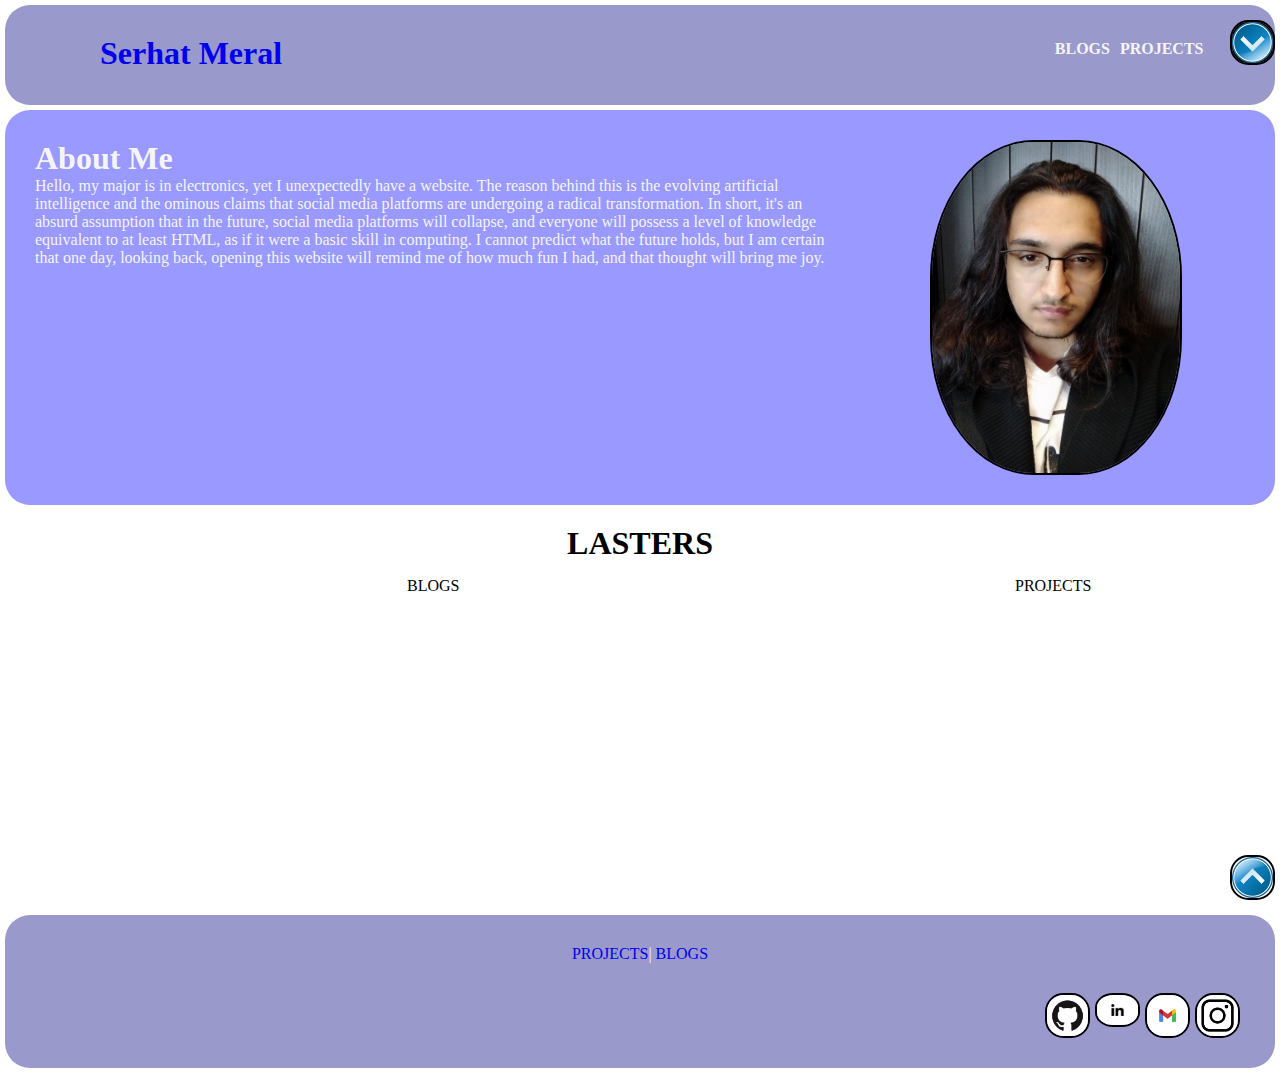
==== index.html @ 8fd465ee "Son dokunuşlara geri sayım." ====
<html lang="tr">
    <head>
        <meta charset="utf-8">
        <title></title>


        <meta name="viewport" content="width=device-width, initial-scale=1.0">
        <link rel="stylesheet" href="style.css">
    </head>
    <body>
         <header id="ust" class="row">
             <a href="#altmenu" id="sona"><img src="son/down.webp"></a>
             <div id="foto" class="col-3">
                 <h1><a href="index.html " style="text-decoration: none">Serhat Meral</a></h1>
                 <meta>
             </div>
             <div id="sosyal" class="col-9">
                 <ul>
                     <li><a href="proje.html" style="text-decoration: none">PROJECTS</a> </li>
                     <li><a href="blog.html" style="text-decoration: none">BLOGS</a> </li>
                 </ul>

             </div>
         </header>
         <nav id="menu" class="row">
             <div id="anamenu" class="profil">
                <img src="son/WhatsApp%20Image%202023-07-21%20at%2017.31.53.jpeg">
             </div>
             <div id="hakkımda" class="col-8">
                 <h1>About Me</h1>
                 <p>  Hello, my major is in electronics, yet I unexpectedly have a website. The reason behind this is the evolving artificial intelligence and the ominous claims that social media platforms are undergoing a radical transformation. In short, it's an absurd assumption that in the future, social media platforms will collapse, and everyone will possess a level of knowledge equivalent to at least HTML, as if it were a basic skill in computing. I cannot predict what the future holds, but I am certain that one day, looking back, opening this website will remind me of how much fun I had, and that thought will bring me joy.</p>
                 </divi>
         </nav>
         <div id="orta" class="row">
             <h1>LASTERS</h1>
             <section id="icerik" class="col-8">
                 BLOGS
             </section>
             <aside id="yanmenu" class="col-4">
                 PROJECTS
             </aside>
         </div>
         <footer id="alt" class="row">
             <div id="a" class="col-12">
                 <p>
                     <a href="proje.html" style="text-decoration: none">PROJECTS</a>|
                     <a href="blog.html" style="text-decoration: none">BLOGS</a>
             </div>
             <div id="altmenu" class="col-12">
                 <div id="ikon">
                     <a href="https://www.instagram.com/1_serhat_mrl_1/"><img src="son/i.webp"></a>
                 </div>
                 <div id="ikon">
                     <a href="https://www.linkedin.com/in/serhat-meral-17888a225/"><img src="son/i%20(1).webp"></a>
                 </div>
                 <div id="ikon">
                     <a href="https://www.linkedin.com/in/serhat-meral-17888a225/"><img src="son/i%20(2).webp"></a>
                 </div>
                 <div id="ikon">
                     <a href="https://github.com/Mr-Tahres"><img src="son/git.png"></a>
                 </div>
                    <a href="#ust" id="basa"><img src="son/up.webp"></a>
             </div>
         </footer>
    </body>
</html>
---- style.css ----
/* kutular sabit g */
*{
    box-sizing: border-box;
    padding: 0;
    margin: 0;
}

/* kutu g */
.profil{width: 25%;}
.col-1{width: 8.33%;}
.col-2{width: 16.66%;}
.col-3{width: 25%;}
.col-4{width: 33.33%;}
.col-5{width: 41.66%;}
.col-6{width: 50%;}
.col-7{width: 58.33%;}
.col-8{width: 66.66%;}
.col-9{width: 75%;}
.col-10{width: 83.33%;}
.col-11{width: 91.66%;}
.col-12{width: 100%;}

/* satırlar */
.row{
    /*border: yellowgreen solid 2px;*/
    /*background-color: yellowgreen;*/
    margin: 5px;
    padding: 15px;
    border-radius: 25px;
}

/* satırlar yan yana gelmemesi */
.row::after{
    content: "";
    clear: both;
    display: table;
}

/* tepkisel resim */
img{
    width: 90%;
    height: auto;
    border-radius: 41%;
    display: block;
    border: 2px solid black;
    position: center;
}

[class*="profil"]{
    float: right;
    margin-right: 35px;
    padding: 15px;
    right: 35px;
    /*border: 1px solid red;*/
    /*background-color: wheat;*/
    border-radius: 65px;
}

/* col- yasla */
[class*="col-"]{
    float: left;
    padding: 15px;
    /*border: 1px solid red;*/
    /*background-color: wheat;*/
    margin: auto;
    border-radius: 60px;
}

/* 500px den daha küçük ekranlara */
@media screen and (max-width: 500px){
    [class*="col-"]{width: 100%}
}

/* kutu yükseklikleri */
#ust{height: 100px;}
#menu{min-height: 80px;}
#orta{min-height: 400px;}
#alt{min-height: 80px;}

/* sosyal medya ikonları*/
#ikon{
    width: 50px;
    float: right;
    height: auto;
    margin: auto;
    right: 65px;
}
#ust #foto h1{
    list-style-type: none;
    margin-left: 65px;
}

/* anamenu */
#ust #sosyal ul{
    list-style-type: none;
    margin-right: 65px;
}

#ust #sosyal ul li{
    color: whitesmoke;
    width: 6%;
    float: right;
    text-align: center;
    /*background-color: wheat;*/
    /*border-radius: 9px;*/
    padding: 10px;
}

/* 500px den daha küçük ekranlara tepkisel buton */
@media screen and (max-width: 500px){
    #ust #sosyal ul li{width: 100%}
}

#orta{
    overflow: scroll;
}

#menu{
    background-color: #9999FF;
    color: whitesmoke;
}

#ust{
    background-color: #9999CC;
}
/* sosyal linkleri */
#ust #sosyal ul li{
    color: whitesmoke;
    font-family: Bahnschrift;
    font-weight: bold;
    padding: 5px;
    text-decoration: none;
    margin-right: 15px;

}

#ust #sosyal ul li a:link{
    color: whitesmoke;
}

#ust #sosyal ul li a:visited{
    color: brown;
}

#ust #sosyal ul li a:hover{
    color: grey;
    text-decoration: underline;
}

#ust #sosyal ul li a:active{
    color: red;
    text-decoration: underline;
}

#alt {
    background-color: #9999CC;
    text-align: center;
    position: center;
    float: center;
    color: whitesmoke;
}

#basa{
    width: 50px;
    float: right;
    height: auto;
    margin: auto;
    position: fixed;
    right: 0;
    bottom: 0;
}

#sona{
    width: 50px;
    float: right;
    position: fixed;
    right: 0;
}

#hakkımda{
    position: center;
    text-align: left;
}

#orta{
    text-align: center;
}
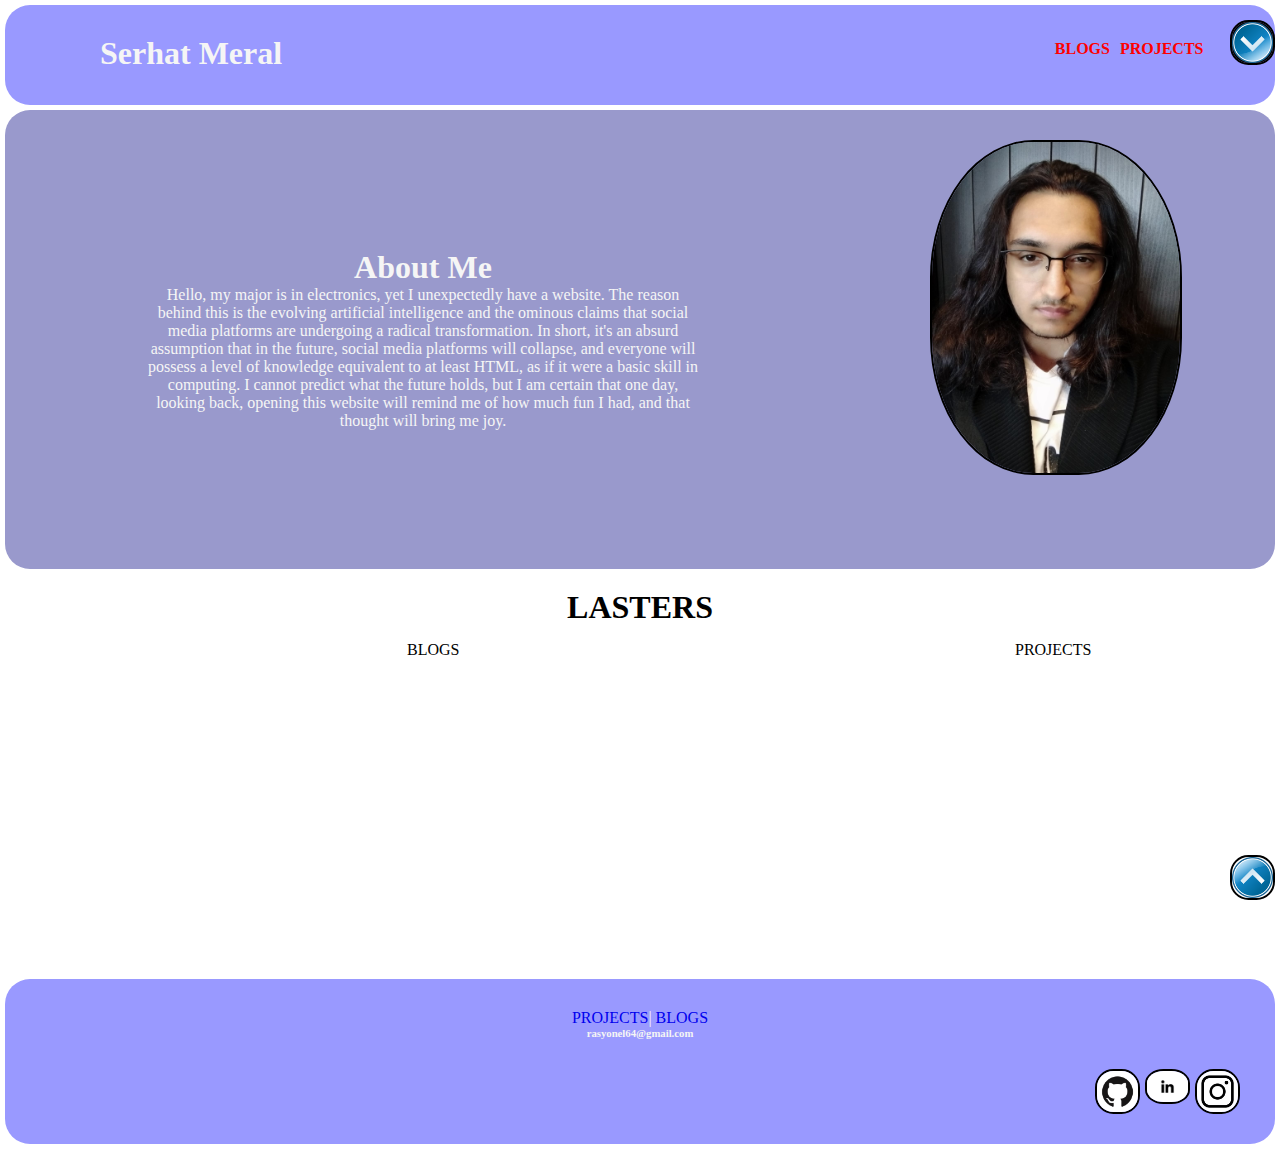
==== commit e6d4ed99: "Yayınlamak için yükleye hazır." ====
--- a/index.html
+++ b/index.html
@@ -45,13 +45,11 @@
                  <p>
                      <a href="proje.html" style="text-decoration: none">PROJECTS</a>|
                      <a href="blog.html" style="text-decoration: none">BLOGS</a>
+                     <h6>rasyonel64@gmail.com</h6>
              </div>
              <div id="altmenu" class="col-12">
                  <div id="ikon">
                      <a href="https://www.instagram.com/1_serhat_mrl_1/"><img src="son/i.webp"></a>
-                 </div>
-                 <div id="ikon">
-                     <a href="https://www.linkedin.com/in/serhat-meral-17888a225/"><img src="son/i%20(1).webp"></a>
                  </div>
                  <div id="ikon">
                      <a href="https://www.linkedin.com/in/serhat-meral-17888a225/"><img src="son/i%20(2).webp"></a>
--- a/style.css
+++ b/style.css
@@ -80,12 +80,21 @@
 /* sosyal medya ikonları*/
 #ikon{
     width: 50px;
+    right: 65px;
+    bottom: 50%;
+    position: center;
     float: right;
     height: auto;
     margin: auto;
-    right: 65px;
+
 }
-#ust #foto h1{
+
+#ust{
+    background-color: #9999FF;
+}
+
+#ust #foto h1 a{
+    color: whitesmoke;
     list-style-type: none;
     margin-left: 65px;
 }
@@ -97,7 +106,7 @@
 }
 
 #ust #sosyal ul li{
-    color: whitesmoke;
+    color: #9999CC;
     width: 6%;
     float: right;
     text-align: center;
@@ -106,40 +115,12 @@
     padding: 10px;
 }
 
-/* 500px den daha küçük ekranlara tepkisel buton */
-@media screen and (max-width: 500px){
-    #ust #sosyal ul li{width: 100%}
-}
-
-#orta{
-    overflow: scroll;
-}
-
-#menu{
-    background-color: #9999FF;
-    color: whitesmoke;
-}
-
-#ust{
-    background-color: #9999CC;
-}
-/* sosyal linkleri */
-#ust #sosyal ul li{
-    color: whitesmoke;
-    font-family: Bahnschrift;
-    font-weight: bold;
-    padding: 5px;
-    text-decoration: none;
-    margin-right: 15px;
-
-}
-
 #ust #sosyal ul li a:link{
-    color: whitesmoke;
+    color: red;
 }
 
 #ust #sosyal ul li a:visited{
-    color: brown;
+    color: #9966FF;
 }
 
 #ust #sosyal ul li a:hover{
@@ -152,8 +133,35 @@
     text-decoration: underline;
 }
 
+/* 500px den daha küçük ekranlara tepkisel buton */
+@media screen and (max-width: 500px){
+    #ust #sosyal ul li{width: 100%}
+}
+
+#orta{
+    overflow: scroll;
+    text-align: center;
+}
+
+#menu{
+    background-color: #9999CC;
+    color: whitesmoke;
+}
+
+
+/* sosyal linkleri */
+#ust #sosyal ul li{
+    color: whitesmoke;
+    font-family: Bahnschrift;
+    font-weight: bold;
+    padding: 5px;
+    text-decoration: none;
+    margin-right: 15px;
+
+}
+
 #alt {
-    background-color: #9999CC;
+    background-color: #9999FF;
     text-align: center;
     position: center;
     float: center;
@@ -178,10 +186,8 @@
 }
 
 #hakkımda{
-    position: center;
-    text-align: left;
-}
-
-#orta{
+    width: 65%;
+    float: left;
     text-align: center;
+    padding: 10%;
 }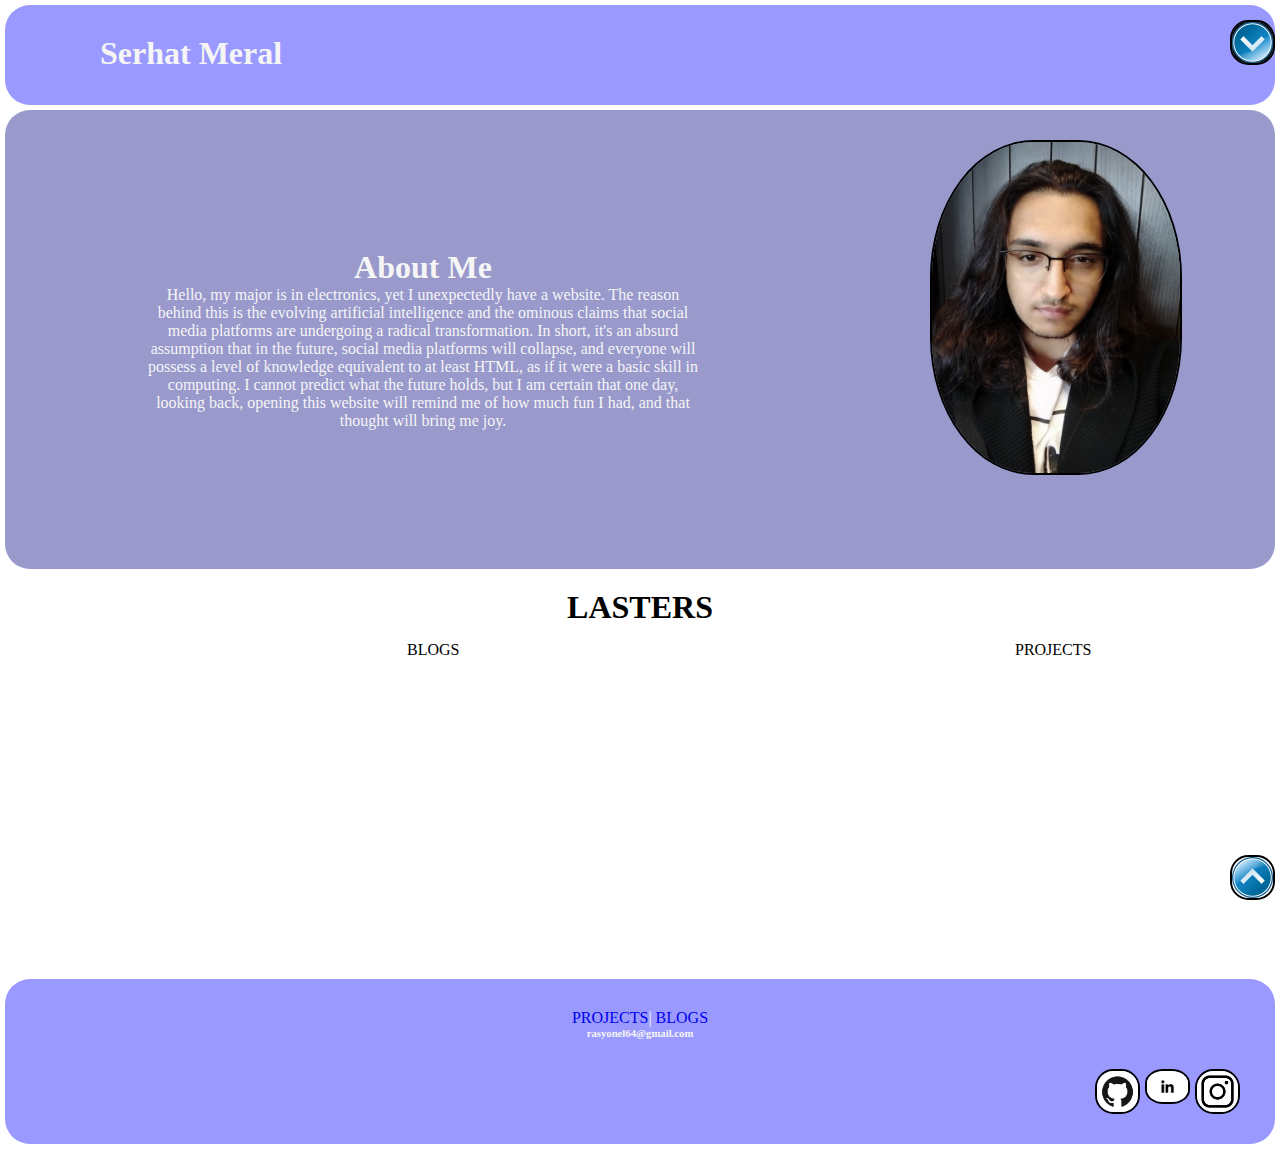
==== commit 29f1a521: "Likedin adresi güncellendi" ====
--- a/index.html
+++ b/index.html
@@ -1,30 +1,40 @@
 <html lang="tr">
     <head>
         <meta charset="utf-8">
-        <title></title>
+        <title>Serhat Meral</title>
 
 
         <meta name="viewport" content="width=device-width, initial-scale=1.0">
         <link rel="stylesheet" href="style.css">
     </head>
-    <body>
+    <body class="sayfa">
          <header id="ust" class="row">
              <a href="#altmenu" id="sona"><img src="son/down.webp"></a>
              <div id="foto" class="col-3">
-                 <h1><a href="index.html " style="text-decoration: none">Serhat Meral</a></h1>
+                 <h1><a href="index.html " 
+                    style="text-decoration: none"
+                    title="Ana sayfa">Serhat Meral</a>
+                </h1>
                  <meta>
              </div>
              <div id="sosyal" class="col-9">
                  <ul>
-                     <li><a href="proje.html" style="text-decoration: none">PROJECTS</a> </li>
-                     <li><a href="blog.html" style="text-decoration: none">BLOGS</a> </li>
+                     <li><a href="projects.html" 
+                        style="text-decoration: none"
+                        >PROJECTS</a> 
+                    </li>
+                     <li><a href="blogs.html" 
+                        style="text-decoration: none"
+                        >BLOGS</a> 
+                    </li>
                  </ul>
 
              </div>
          </header>
          <nav id="menu" class="row">
              <div id="anamenu" class="profil">
-                <img src="son/WhatsApp%20Image%202023-07-21%20at%2017.31.53.jpeg">
+                <img src="son/WhatsApp%20Image%202023-07-21%20at%2017.31.53.jpeg"
+                title="Serhat MERAL">
              </div>
              <div id="hakkımda" class="col-8">
                  <h1>About Me</h1>
@@ -49,16 +59,23 @@
              </div>
              <div id="altmenu" class="col-12">
                  <div id="ikon">
-                     <a href="https://www.instagram.com/1_serhat_mrl_1/"><img src="son/i.webp"></a>
+                     <a href="https://www.instagram.com/1_serhat_mrl_1/" 
+                     target="_blank"
+                     title="1_serhat_mrl_1"
+                     ><img src="son/i.webp"></a>
                  </div>
                  <div id="ikon">
-                     <a href="https://www.linkedin.com/in/serhat-meral-17888a225/"><img src="son/i%20(2).webp"></a>
+                     <a href="https://www.linkedin.com/in/serhat-meral-a2915b326/"
+                     target="_blank"
+                     title="Serhat Meral-Electronic Automation Technician"><img src="son/i%20(2).webp"></a>
                  </div>
                  <div id="ikon">
-                     <a href="https://github.com/Mr-Tahres"><img src="son/git.png"></a>
+                     <a href="https://github.com/Mr-Tahres"
+                     target="_blank"
+                     title="Mr-Tahres">
+                     <img src="son/git.png">
+                    </a>
+                    <a href="#ust" id="basa"><img src="son/up.webp"></a>
                  </div>
-                    <a href="#ust" id="basa"><img src="son/up.webp"></a>
-             </div>
-         </footer>
     </body>
 </html>--- a/style.css
+++ b/style.css
@@ -91,6 +91,7 @@
 
 #ust{
     background-color: #9999FF;
+    position: marker;
 }
 
 #ust #foto h1 a{
@@ -116,7 +117,7 @@
 }
 
 #ust #sosyal ul li a:link{
-    color: red;
+    color: #9999FF;
 }
 
 #ust #sosyal ul li a:visited{
@@ -185,6 +186,13 @@
     right: 0;
 }
 
+#yukari{
+    width: 50px;
+    float: right;
+    position: fixed;
+    right: 0;
+}
+
 #hakkımda{
     width: 65%;
     float: left;
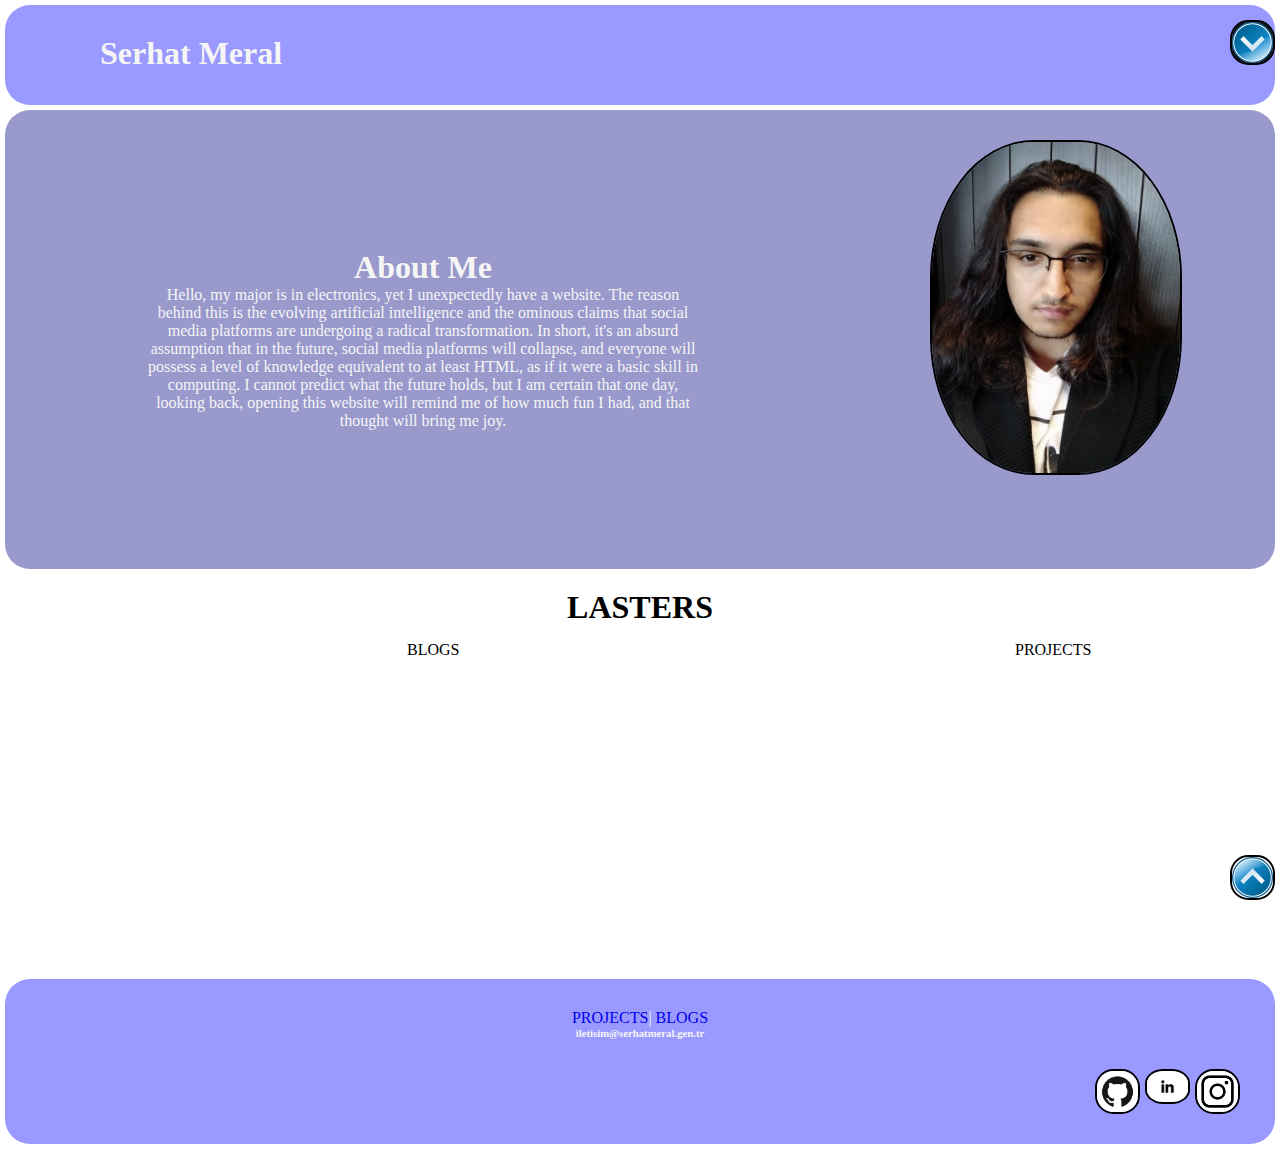
==== commit b0e7a9dd: "Email adresi yeni Email adresinin uzantısıyla değiştirildi." ====
--- a/index.html
+++ b/index.html
@@ -55,7 +55,7 @@
                  <p>
                      <a href="proje.html" style="text-decoration: none">PROJECTS</a>|
                      <a href="blog.html" style="text-decoration: none">BLOGS</a>
-                     <h6>rasyonel64@gmail.com</h6>
+                     <h6>iletisim@serhatmeral.gen.tr</h6>
              </div>
              <div id="altmenu" class="col-12">
                  <div id="ikon">
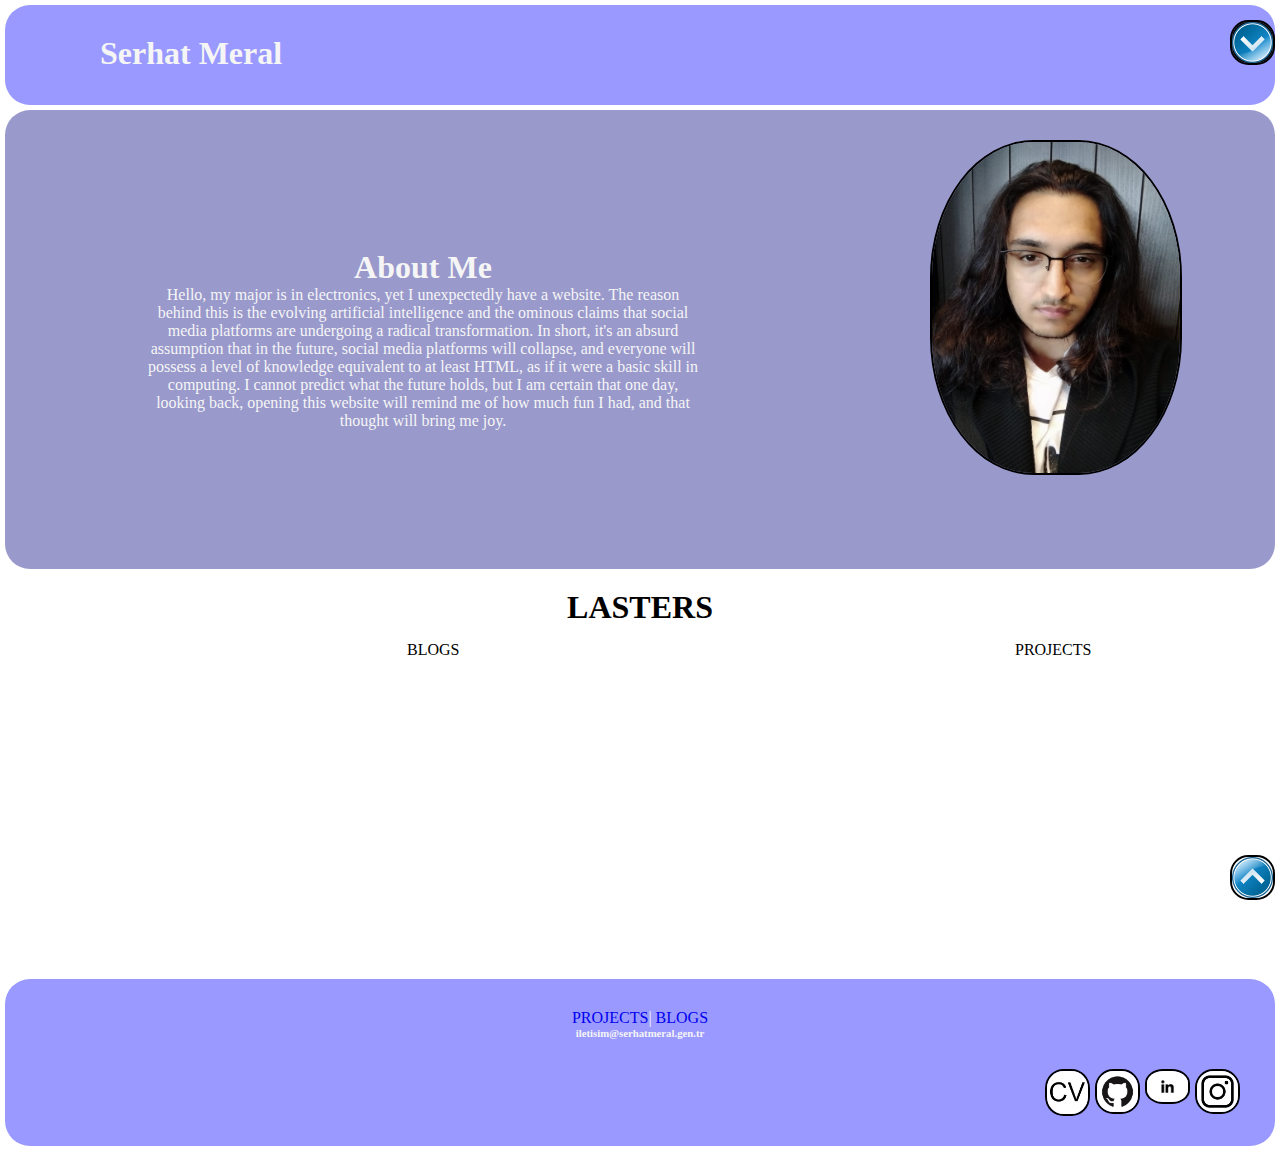
==== commit f103cca1: "Link adresleri güncellendi." ====
--- a/index.html
+++ b/index.html
@@ -6,6 +6,7 @@
 
         <meta name="viewport" content="width=device-width, initial-scale=1.0">
         <link rel="stylesheet" href="style.css">
+        <script defer src="https://xana.farukseker.com.tr/script.js" data-website-id="483d5265-0f5c-47e9-8a51-703a07dc969b"></script>
     </head>
     <body class="sayfa">
          <header id="ust" class="row">
@@ -53,8 +54,8 @@
          <footer id="alt" class="row">
              <div id="a" class="col-12">
                  <p>
-                     <a href="proje.html" style="text-decoration: none">PROJECTS</a>|
-                     <a href="blog.html" style="text-decoration: none">BLOGS</a>
+                     <a href="projects.html" style="text-decoration: none">PROJECTS</a>|
+                     <a href="blogs.html" style="text-decoration: none">BLOGS</a>
                      <h6>iletisim@serhatmeral.gen.tr</h6>
              </div>
              <div id="altmenu" class="col-12">
@@ -73,9 +74,13 @@
                      <a href="https://github.com/Mr-Tahres"
                      target="_blank"
                      title="Mr-Tahres">
-                     <img src="son/git.png">
-                    </a>
+                     <img src="son/git.png"></a>
+                 </div>
+                <div id="ikon">
+                        <a href="https://drive.google.com/file/d/1Bv9dEir5vH5O6R33ZjrEXU2YGXleJ8Ag/view?usp=sharing"
+                        target="_blank"
+                        title="English CV"><img src="son/cv.png"></a>                        
                     <a href="#ust" id="basa"><img src="son/up.webp"></a>
                  </div>
     </body>
-</html>+</html>
